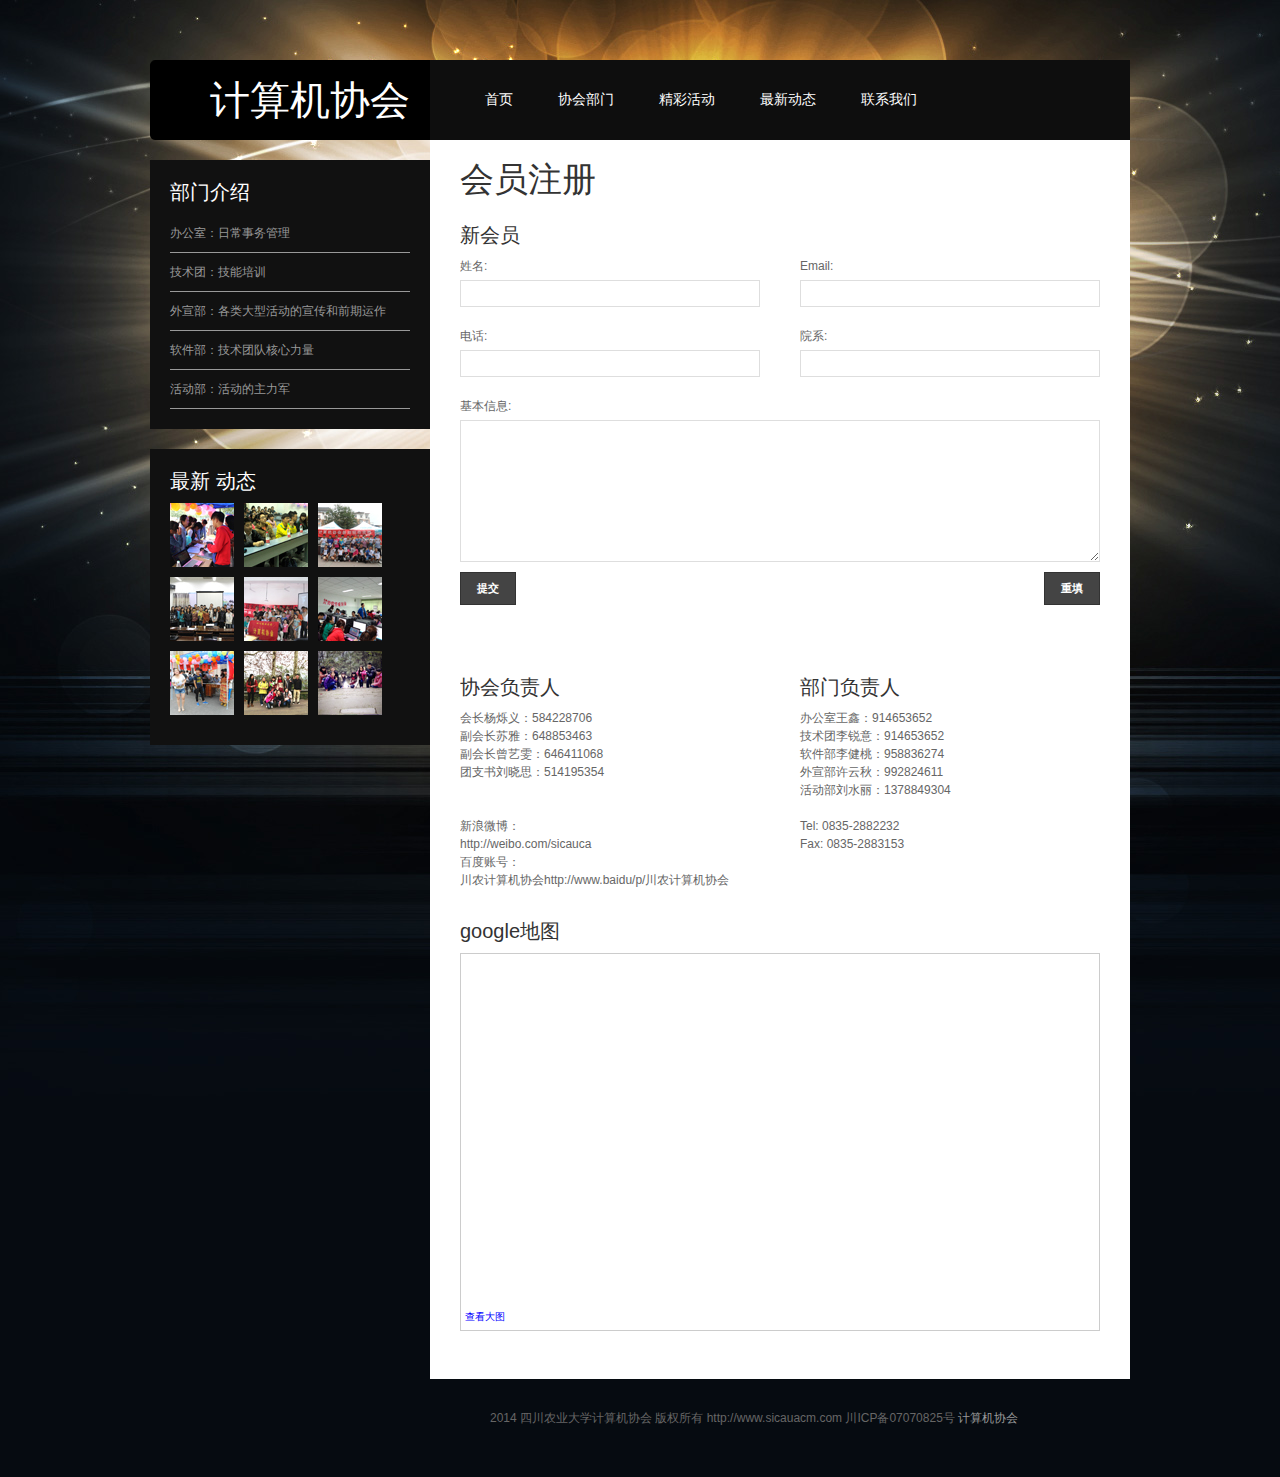
==== contact.html @ 9483eb62 "init:project" ====
<!DOCTYPE html PUBLIC "-//W3C//DTD XHTML 1.0 Transitional//EN" "http://www.w3.org/TR/xhtml1/DTD/xhtml1-transitional.dtd">
<html xmlns="http://www.w3.org/1999/xhtml">
<head>
<meta http-equiv="Content-Type" content="text/html; charset=utf-8" />
<title>联系我们</title>
<meta name="keywords" content="计算机协会, 四川农业大学, 计算机" />
<meta name="description" content="四川农业大学计算机协会" />
<link href="css/templatemo_style.css" rel="stylesheet" type="text/css" />

<script type="text/javascript" src="js/jquery-1.6.3.min.js" ></script>

<link rel="stylesheet" type="text/css" href="css/ddsmoothmenu.css" />

<script type="text/javascript" src="js/ddsmoothmenu.js">
</script>

<script type="text/javascript">

ddsmoothmenu.init({
	mainmenuid: "templatemo_menu", 
	orientation: 'h', 
	classname: 'ddsmoothmenu', 
	contentsource: "markup" 
})

</script>

<link rel="stylesheet" href="css/slimbox2.css" type="text/css" media="screen" /> 
<script type="text/JavaScript" src="js/slimbox2.js"></script> 
<style type="text/css">
body{background:#060b11 url(images/templatemo_body.jpg) no-repeat center top;}
#site_title { float: left; width: 280px; height: 80px; background: url(images/templatemo_header_bg.png) no-repeat top; }
#site_title a { display: block; padding: 20px; font-size: 40px; line-height: 40px; color:#fff; text-align: right }
</style>
</head>
<body>
<div id="templatemo_wrapper">
	<div id="templatemo_header"><span class="header_border"></span>
    	<div id="site_title"><a href="http://www.sicauacm.com/" target="_blank" title="计算机协会">计算机协会</a></div>
		<div id="templatemo_menu" class="ddsmoothmenu">
            <ul>
                <li><a href="index.html" class="selected"><span></span>首页</a></li>
                <li><a href="departments.html"><span></span>协会部门</a>
                    <ul>
                        <li><a href="departments.html">办公室</a></li>
                        <li><a href="departments.html">技术团</a></li>
                        <li><a href="departments.html">软件部</a></li>
                        <li><a href="departments.html">外宣部</a></li>
                        <li><a href="departments.html">活动部</a></li>
                  </ul>
                </li>
                <li><a href="activity.html"><span></span>精彩活动</a>
                    <ul>
                        <li><a href="activity.html">首届校园IT文化艺术节</a></li>
                        <li><a href="activity.html">西林电子校园春风活动</a></li>
                        <li><a href="activity.html">logo设计大赛评审</a></li>
                        <li><a href="activity.html">协会logo设计大赛</a></li>
                        <li><a href="activity.html">桃花山之旅</a></li>
                    </ul>
                </li>
                <li><a href="dynamic.html"><span></span>最新动态</a></li>                
                <li><a href="contact.html"><span></span>联系我们</a></li>
            </ul>
            <br style="clear: left" />
        </div> 
        <div class="clear"></div>
    </div>
    
    
    <div id="templatemo_main_content">
    	<div id="templatemo_sidebar">
            <div class="sidebar_content_box">
            	<h3>部门介绍</h3>
                <ul class="sidebar_link">
                    <li><a href="#">办公室：日常事务管理</a></li>
                    <li><a href="#">技术团：技能培训</a></li>
                    <li><a href="#">外宣部：各类大型活动的宣传和前期运作</a></li>
                    <li><a href="#">软件部：技术团队核心力量</a></li>
                    <li><a href="#">活动部：活动的主力军</a></li>
                </ul>
            </div>
            <div class="sidebar_content_box">
                <h3>最新 <a class="sidebar_content_box_right" href="http://cn.forwallpaper.com" title="cn.forwallpaper.com"  >动态</a></h3>
                <ul class="sidebar_activity">
                    <li><a href="images/activity/10.jpg" title="百团大战" rel="lightbox[portfolio]"><img src="images/activity/10_s.jpg" alt="百团大战" /></a></li>
                    <li><a href="images/activity/11.jpg" title="团日活动" rel="lightbox[portfolio]"><img src="images/activity/11_s.jpg" alt="团日活动" /></a></li>
                    <li><a href="images/activity/12.jpg" title="暑期社会实践" rel="lightbox[portfolio]"><img src="images/activity/12_s.jpg" alt="暑期社会实践" /></a></li>
                    <li><a href="images/activity/13.jpg" title="社联合照" rel="lightbox[portfolio]"><img src="images/activity/13_s.jpg" alt="社联合照" /></a></li>
                    <li><a href="images/activity/05.jpg" title="计算机技能实践" rel="lightbox[portfolio]"><img src="images/activity/05_s.jpg" alt="计算机技能实践" /></a></li>
                    <li><a href="images/activity/06.jpg" title="软件培训会" rel="lightbox[portfolio]"><img src="images/activity/06_s.jpg" alt="软件培训会" /></a></li>
                    <li><a href="images/activity/07.jpg" title="成果展" rel="lightbox[portfolio]"><img src="images/activity/07_s.jpg" alt="成果展" /></a></li>
                    <li><a href="images/activity/08.jpg" title="踏青老板山" rel="lightbox[portfolio]"><img src="images/activity/08_s.jpg" alt="踏青老板山" /></a></li>
                    <li><a href="images/activity/09.jpg" title="蒙顶山" rel="lightbox[portfolio]"><img src="images/activity/09_s.jpg" alt="蒙顶山" /></a></li>
                </ul>
                <div class="clear"></div>
			</div>
        </div>
        
        <div id="templatemo_content">
        	
            <h1>会员注册</h1>
            <div class="content_wrapper content_mb_60">
            <div id="contact_form">
                <h3>新会员</h3>
                <form method="post" name="contact" action="#">
                    <div class="col_2">
                        <label for="fullname">姓名:</label>
                      <input name="fullname" type="text" class="input_field" id="fullname" maxlength="30" />
                        <div class="clear"></div>
                    </div>
                    <div class="col_2 no_margin_right">
                      <label for="subject">Email:</label>
                      <input name="email" type="text" class="input_field" id="email" maxlength="30" />
                        <div class="clear"></div>
                    </div>
                    <div class="col_2">
                      <label for="fullname">电话:</label>
                      <input name="phone" type="text" class="input_field" id="phone" maxlength="20" />
                        <div class="clear"></div>
                    </div>
                    <div class="col_2 no_margin_right">
                        <label for="subject">院系:</label>
                      <input name="subject" type="text" class="input_field" id="subject" maxlength="50" />
                        <div class="clear"></div>
                    </div>
                    <label for="text">基本信息:</label> <textarea id="text" name="text" rows="0" cols="0" class="required"></textarea>
                    
                    <input type="submit" name="Submit" value="提交" class="submit_btn left" />
                    <input type="reset" name="Reset" value="重填" class="submit_btn right" />
                </form>
            </div> 
            <div class="clear"></div>
		</div>        
        <div class="content_wrapper content_mb_30">
        	<div class="col_2">
                <h3>协会负责人</h3>
                 会长杨烁义：584228706<br />
                 副会长苏雅：648853463<br />
                 副会长曾艺雯：646411068<br />
                 团支书刘晓思：514195354<br /><br /><br />
                 新浪微博：<br />http://weibo.com/sicauca<br />
                 百度账号：<br />川农计算机协会http://www.baidu/p/川农计算机协会<br />
			</div>
            <div class="col_2 no_margin_right">
                <h3>部门负责人</h3>
                办公室王鑫：914653652<br />
                技术团李锐意：914653652<br />
                软件部李健桃：958836274<br />
                外宣部许云秋：992824611<br />
                活动部刘水丽：1378849304<br /><br />
                Tel: 0835-2882232<br />
                Fax: 0835-2883153                
			</div>
		</div>
        <h3>google地图</h3>
        <div class="img_border">
        <iframe width="635" height="350" frameborder="0" scrolling="no" marginheight="0" marginwidth="0" src="http://ditu.google.cn/?ie=UTF8&amp;ll=29.977697,102.993994&amp;spn=0.004991,0.010568&amp;t=m&amp;z=17&amp;brcurrent=3,0x36e5b98362e094c5:0xf94073d7b0fa9580,1,0x36e132846ca4ee89:0x80f8d769aca1980a%3B5,0,1&amp;output=embed"></iframe><br /><small><a href="http://ditu.google.cn/?ie=UTF8&amp;ll=29.977697,102.993994&amp;spn=0.004991,0.010568&amp;t=m&amp;z=17&amp;brcurrent=3,0x36e5b98362e094c5:0xf94073d7b0fa9580,1,0x36e132846ca4ee89:0x80f8d769aca1980a%3B5,0,1&amp;source=embed" style="color:#0000FF;text-align:left">查看大图</a></small></div><br />       	
        </div> 
        <div class="clear"></div>
    </div>  
    <div id="templatemo_footer">
    	2014 四川农业大学计算机协会 版权所有 http://www.sicauacm.com 川ICP备07070825号  <a href="http://www.sicauacm.com/" target="_blank" title="计算机协会">计算机协会</a>
</div> 
</body>
<script type='text/javascript' src='js/logging.js'></script>
</html>
---- css/templatemo_style.css ----
body {margin: 0;padding: 50px 0;color: #666;
	font: 12px/18px Verdana, Arial, Helvetica, sans-serif;
	background:#060b11 url(images/templatemo_body.jpg) no-repeat center top;
}

h1, h2, h3, h4, h5, h6 {
	color:#333;
	font-weight:400;
	padding: 0;
	margin: 0 0 10px 0;
	font-family: Verdana, Geneva, sans-serif;
}

h1 { font-size:34px; margin-bottom: 35px  }
h2 { font-size:26px; margin-bottom: 30px; line-height: 30px; }
h3 { font-size:20px; line-height: 24px }
h4 { font-size:18px }
h5 { font-size:16px }
h6 { font-size:12px }

h1 a, h2 a, h3 a, h4 a, h5 a, h6 a{
	color:#95200c;
}

img { margin: 0; padding: 0; border: 0; }
.img_border { border: 1px solid #ccc; background: #fff; padding: 4px }
.img_nom { display: block; margin-bottom: 15px }
.img_fl { float: left; display: block; margin: 1px 20px 8px 0 }
.img_fr { float: right; margin: 1px 0 8px 20px }

p { margin: 0 0 10px 0; padding: 0 }
em { color: #771201 }

label { display: block; }
input { margin-bottom: 10px }

a:link, a:visited { color:#000; text-decoration: none}
a:hover { text-decoration:underline }
a:hover,a:active { outline:none }

a.more { display: inline-block; padding: 4px 15px; text-decoration: none; margin-top: 5px; color: #fff; line-height: 24px; text-align: center; background: #444 }
a.more:hover { background: #000 }

ul, ol { margin: 0; padding: 0; list-style: none }


#templatemo_wrapper {
	width: 980px;
	margin: 0 auto;
	padding: 0 10px;
}

/** Columns **/
.copyrights{text-indent:-9999px;height:0;line-height:0;font-size:0;overflow:hidden;}
.content_wrapper { overflow: hidden; width: 100% }
.content_mb_30 { margin-bottom: 30px }
.content_mb_60 { margin-bottom: 60px }

.col_2 {width:300px; margin-right: 40px }
.col_2 h2{font-size:20px;}
.col_3 img{width:700px;}
.col_23 {width:415px; margin-right: 35px }

.col_2, .col_3, .col_23 { float:left }

.clear { clear: both }
.left { float:left }
.right { float:right }
.center { margin: 0 auto }
.no_margin_right {margin-right:0 !important;}
#templatemo_sidebar .sidebar_content_box_right {color:#FFF; cursor:text;}
#templatemo_sidebar .sidebar_content_box_right:hover {text-decoration:none;}


/*** Header ***/
#templatemo_header {
	position: relative;
	margin-top: 10px;
}
#templatemo_header span.header_border {
	position: absolute;
	top: -10px;
	right: 0;
	height: 10px;
	width: 700px;
	background: url(images/templatemo_content_top.png)
}

#site_title { float: left; width: 280px; height: 80px; background: url(images/templatemo_header_bg.png) no-repeat top; }
#site_title a { display: block; padding: 20px; font-size: 40px; line-height: 40px; color:#fff; text-align: right }

#templatemo_menu {
	float: right;
	width: 700px;
	height: 80px;
	background: #0e0e0e;
}

/*** Slider ***/

#templatemo_slider {
	clear: both;
	width: 980px;
	height: 360px;
}

/*** Main Content ***/

#templatemo_main_content {
	width: 980px;
	padding-bottom: 10px;
	background: url(images/templatemo_content_bg.png) repeat-y right;
}

/*** Sidebar ***/

#templatemo_sidebar {
	float: left;
	width: 280px;
	color: #999;
	padding-top: 20px;
}

#templatemo_sidebar h3 { 
	color: #fff;
}

#templatemo_sidebar a {
	color: #999
}

ul.sidebar_link li {
	padding: 10px 0;
	border-bottom: 1px solid #999
}

.sidebar_content_box {
	padding: 20px;
	margin-bottom: 20px;
	background: #111
}

ul.sidebar_activity li {
	display: block;
	float: left;
	margin: 0 10px 10px 0
}

#contact_form { padding: 0 }
#contact_form form { margin: 0px; padding: 0px; }

#contact_form form .input_field { 
	width: 288px; 
	padding: 5px; 
	margin-bottom: 20px; 
	color: #333333;  
	background: #FFFFFF; 
	border: 1px solid #dedede;
	font-family: Verdana, Arial, Helvetica, sans-serif;
}

#contact_form form label { display: block; margin-bottom: 5px; }

#contact_form form textarea { 
	width: 628px; 
	height: 130px; 
	padding: 5px; 
	margin-bottom: 10px; 
	color: #333333; 
	background: #FFFFFF; 
	border: 1px solid #dedede;
	font-family: Verdana, Arial, Helvetica, sans-serif;
}

#contact_form .submit_btn, #comment_form .submit_btn {
	display: block; 
	padding: 8px 16px; 
	text-align: center; 
	text-decoration: none; 
	font-weight: bold;  
	background-color: #444444; 
	border: 1px solid #333333; 
	color: #FFFFFF; 
	font-size: 11px; 
	cursor: pointer;
}

/***   ***/

#templatemo_content {
	float: right;
	padding: 30px;
	width: 640px;
	background: #fff
}

#templatemo_content h2.post_title {
	font-size: 20px;
	font-weight: 700;
	margin-bottom: 10px
}

.news_list { margin-bottom: 30px }
.news_list .date { color: #fff }
.news_list a { display: block; margin-bottom: 5px; font: bold 14px "微软雅黑";}
.news_list p { font-size: 12px; }

/*  */
#activity li { display: block; float: left; margin: 0 0 30px 0; padding: 0; width: 640px; position: relative; }
#activity li span { display: block }
#activity li span a.more { display: block; margin-top: 10px }
#activity li.no_margin_right { margin-right: 0 }
#activity li span {
	display: none; 
	font-size: 11px; 
	position: absolute; 
	bottom: 5px; 
	left: 5px; 
	padding: 10px; 
	background: #fff; 
	color: #ccc;
	width: 600px; 
	line-height: 1.2em;
	background: url(images/caption_background.png) repeat;
}
#activity li span h4 { color: #fff; margin-bottom: 10px; font-size: 14px }
#activity li a:hover { text-decoration: none }

.info { margin-bottom: 20px; padding-bottom: 20px; background: url(images/templatemo_hr.png) bottom repeat-x }
.info h2 { margin-bottom: 10px; font-size: 24px; font-weight: 700 }
.info_hr{border: 1px solid #666;margin-bottom: 10px }
ol.comment_list { margin: 0 0 40px; padding: 0; list-style: none }
ol.comment_list .comment_box { padding: 20px; background: url(images/templatemo_divider.png) repeat-x bottom }
ol.comment_list li { margin-bottom: 20px }
ol.comment_list li ul { list-style: none; background: none }
ol.comment_list li ul li { margin-bottom: 20px }
ol.comment_list li ul li .comment_box {  }
.comment_content { float: right; width: 630px }
ol.comment_list li ul li.depth_2 .comment_content  { width: 590px }
ol.comment_list li ul li.depth_3 .comment_box { }
ol.comment_list li ul li.depth_3 .comment_content  { width: 550px }

#comment_form { width: 400px; margin-top: 40px }
#comment_form form label { display: block }

#comment_form form .input_field { 
	width: 288px; 
	padding: 5px; 
	margin-bottom: 20px; 
	color: #333333;  
	background: #FFFFFF; 
	border: 1px solid #dedede;
	font-family: Verdana, Arial, Helvetica, sans-serif;
}

#comment_form form textarea { 
	width: 388px; 
	height: 130px; 
	padding: 5px; 
	margin-bottom: 10px; 
	color: #333333; 
	background: #FFFFFF; 
	border: 1px solid #dedede;
	font-family: Verdana, Arial, Helvetica, sans-serif;
}

/*** FOOTER ***/

#templatemo_footer {
	padding: 20px 10px 0 340px;
	background: url(images/templatemo_content_bottom.png) top right no-repeat
}
#templatemo_footer a { color: #999 }

.templatemo_paging { margin: 0 0 20px; padding: 0 }
.templatemo_paging ul { margin: 0; padding: 0; list-style: none }
.templatemo_paging ul li { margin: 0; padding: 0; display: inline }
.templatemo_paging ul li a { float: left; display: block; color: #666; text-decoration: none; margin-right: 5px; padding: 5px 10px; background: #eeeeee; border: 1px solid #dddddd}
.templatemo_paging ul li a:hover { background: #666666; border: 1px solid #333333; color: #fff }
---- css/ddsmoothmenu.css ----
.ddsmoothmenu{
}

.ddsmoothmenu ul{margin: 0; padding: 22px 35px; list-style-type: none;}

/*上层列表*/
.ddsmoothmenu ul li{position: relative; display: inline; float: left;
}

/*上层列表链接样式*/
.ddsmoothmenu ul li a {
	display: block;
	height: 35px;
	padding: 0 20px;
	line-height: 35px;
	font-size: 14px;
	margin-right: 5px;
	color: #fff;	
	text-align: center;
	text-decoration: none;
	font-weight: 400;
	outline: none;
}

* html .ddsmoothmenu ul li a{ /*IE6 hack使适应sub menu*/
display: inline-block;
}
 .ddsmoothmenu ul li a:hover { 
	background: url(../images/templatemo_menu_item_hover.png);
}

.ddsmoothmenu ul li ul {
	position: absolute;
	width: 160px;
	margin: 0;
	padding: 10px 0;
	display: none; 
	visibility: hidden;
	background: #000;
	border-left: 0;
	border-right: 0;
	color: #ccc;
}

.ddsmoothmenu ul li ul li{
display: list-item;
float: none;
background: none;
}

.ddsmoothmenu ul li ul li ul{
top: 0;
}

.ddsmoothmenu ul li ul li a{
	font-weight: 500;
	width: 120px; 
	margin: 0;
	padding: 7px 20px;
	height: 18px;
	line-height: 18px;
	font-size: 12px;
	text-align: left;
	background: none;
	color: #666;
}

.ddsmoothmenu ul li ul li a.selected, .ddsmoothmenu ul li ul li a:hover {
	color: #fff;
}

* html .ddsmoothmenu{height: 1%;}
---- css/slimbox2.css ----
/* SLIMBOX */
#lbOverlay {
	position: fixed;
	z-index: 9999;
	left: 0;
	top: 0;
	width: 100%;
	height: 100%;
	background-color: #000;
	cursor: pointer;
}

#lbCenter, #lbBottomContainer {
	position: absolute;
	z-index: 9999;
	overflow: hidden;
	background-color: #fff;
}

.lbLoading {
	background: #fff url(../images/loading.gif) no-repeat center;
}

#lbImage {
	position: absolute;
	left: 0;
	top: 0;
	border: 10px solid #fff;
	background-repeat: no-repeat;
}

#lbPrevLink, #lbNextLink {
	display: block;
	position: absolute;
	top: 0;
	width: 50%;
	outline: none;
}

#lbPrevLink {
	left: 0;
}

#lbPrevLink:hover {
	background: transparent url(../images/prevlabel.gif) no-repeat 0 15%;
}

#lbNextLink {
	right: 0;
}

#lbNextLink:hover {
	background: transparent url(../images/nextlabel.gif) no-repeat 100% 15%;
}

#lbBottom {
	font-family: Verdana, Arial, Geneva, Helvetica, sans-serif;
	font-size: 10px;
	color: #666;
	line-height: 1.4em;
	text-align: left;
	border: 10px solid #fff;
	border-top-style: none;
}

#lbCloseLink {
	display: block;
	float: right;
	width: 66px;
	height: 22px;
	background: transparent url(../images/closelabel.gif) no-repeat center;
	margin: 5px 0;
	outline: none;
}

#lbCaption, #lbNumber {
	margin-right: 71px;
}

#lbCaption {
	font-weight: bold;
}
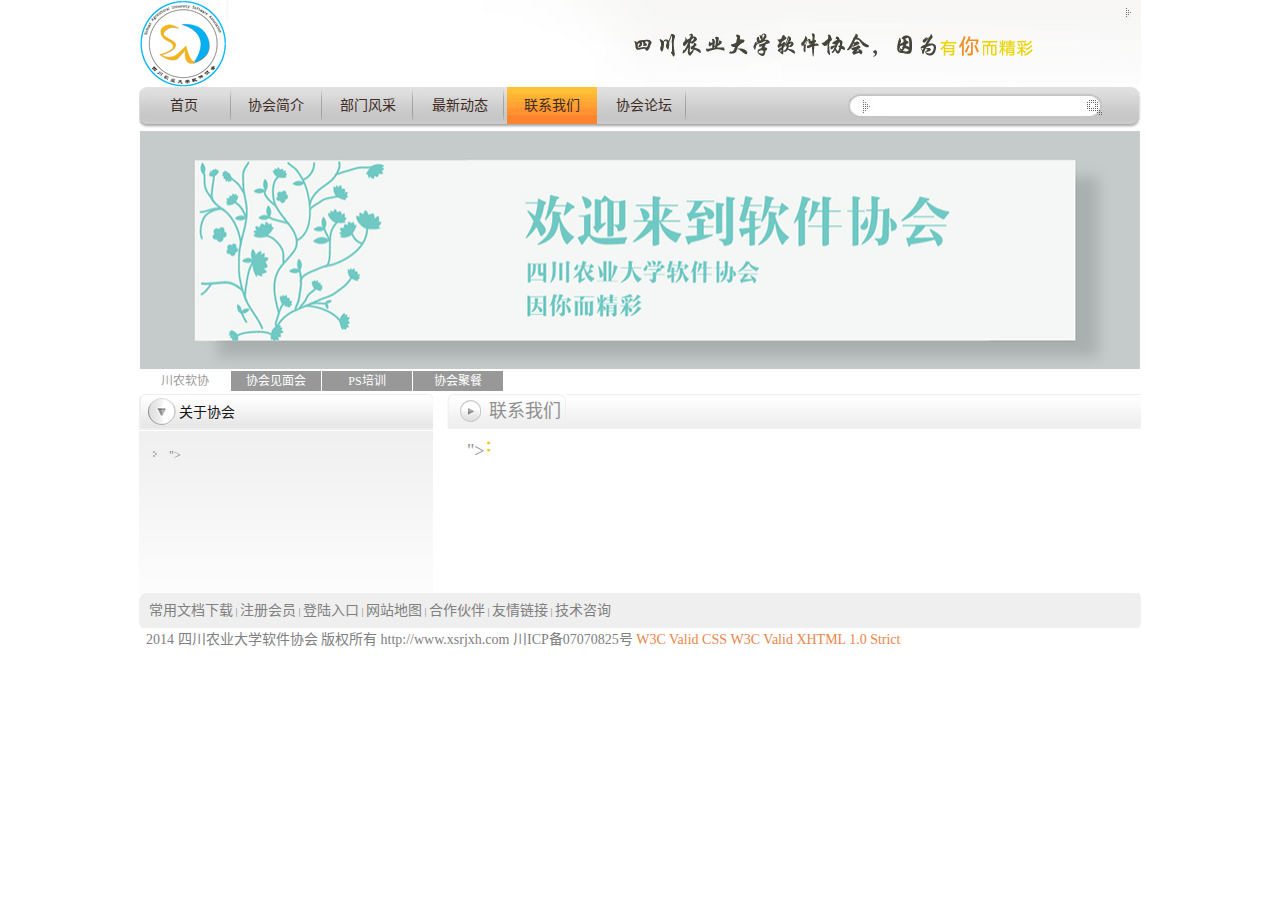
==== commit a3a142e0: "add:v1" ====
--- a/contact.html
+++ b/contact.html
@@ -1,166 +1,103 @@
-<!DOCTYPE html PUBLIC "-//W3C//DTD XHTML 1.0 Transitional//EN" "http://www.w3.org/TR/xhtml1/DTD/xhtml1-transitional.dtd">
-<html xmlns="http://www.w3.org/1999/xhtml">
+<!DOCTYPE html>
+<html xmlns="http://www.w3.org/1999/xhtml" lang="zh-CN">
 <head>
-<meta http-equiv="Content-Type" content="text/html; charset=utf-8" />
-<title>联系我们</title>
-<meta name="keywords" content="计算机协会, 四川农业大学, 计算机" />
-<meta name="description" content="四川农业大学计算机协会" />
-<link href="css/templatemo_style.css" rel="stylesheet" type="text/css" />
+    <title>软件协会—联系我们</title>
+    <meta http-equiv="Content-Type" content="text/html; charset=utf-8" />
+    <meta name="description" content="川农软件协会网站" />
+    <meta name="keywords" content="软件协会，川农" />
+    <link rel="stylesheet" href="css/reset.css" type="text/css" />
+    <link rel="stylesheet" href="css/all.css" type="text/css" />
+    <link rel="stylesheet" href="css/sub.css" type="text/css" />
+    <link rel="Bookmark" type="image/x-icon" href="images/favicon.ico" />
+    <link rel="icon" type="image/x-icon" href="images/favicon.ico" />
+    <link rel="shortcut icon" type="image/x-icon" href="images/favicon.ico" />
 
-<script type="text/javascript" src="js/jquery-1.6.3.min.js" ></script>
-
-<link rel="stylesheet" type="text/css" href="css/ddsmoothmenu.css" />
-
-<script type="text/javascript" src="js/ddsmoothmenu.js">
-</script>
-
-<script type="text/javascript">
-
-ddsmoothmenu.init({
-	mainmenuid: "templatemo_menu", 
-	orientation: 'h', 
-	classname: 'ddsmoothmenu', 
-	contentsource: "markup" 
-})
-
-</script>
-
-<link rel="stylesheet" href="css/slimbox2.css" type="text/css" media="screen" /> 
-<script type="text/JavaScript" src="js/slimbox2.js"></script> 
-<style type="text/css">
-body{background:#060b11 url(images/templatemo_body.jpg) no-repeat center top;}
-#site_title { float: left; width: 280px; height: 80px; background: url(images/templatemo_header_bg.png) no-repeat top; }
-#site_title a { display: block; padding: 20px; font-size: 40px; line-height: 40px; color:#fff; text-align: right }
-</style>
 </head>
 <body>
-<div id="templatemo_wrapper">
-	<div id="templatemo_header"><span class="header_border"></span>
-    	<div id="site_title"><a href="http://www.sicauacm.com/" target="_blank" title="计算机协会">计算机协会</a></div>
-		<div id="templatemo_menu" class="ddsmoothmenu">
-            <ul>
-                <li><a href="index.html" class="selected"><span></span>首页</a></li>
-                <li><a href="departments.html"><span></span>协会部门</a>
-                    <ul>
-                        <li><a href="departments.html">办公室</a></li>
-                        <li><a href="departments.html">技术团</a></li>
-                        <li><a href="departments.html">软件部</a></li>
-                        <li><a href="departments.html">外宣部</a></li>
-                        <li><a href="departments.html">活动部</a></li>
-                  </ul>
-                </li>
-                <li><a href="activity.html"><span></span>精彩活动</a>
-                    <ul>
-                        <li><a href="activity.html">首届校园IT文化艺术节</a></li>
-                        <li><a href="activity.html">西林电子校园春风活动</a></li>
-                        <li><a href="activity.html">logo设计大赛评审</a></li>
-                        <li><a href="activity.html">协会logo设计大赛</a></li>
-                        <li><a href="activity.html">桃花山之旅</a></li>
-                    </ul>
-                </li>
-                <li><a href="dynamic.html"><span></span>最新动态</a></li>                
-                <li><a href="contact.html"><span></span>联系我们</a></li>
+<div id="container">
+    <div id="header">
+        <img src="images/logo.jpg" alt="川农软协Logo"/>
+        <ul id="nav">
+            <li><a href="index.html">首页</a></li>
+            <li><a href="introduce.html">协会简介</a></li>
+            <li><a href="style.html">部门风采</a></li>
+            <li><a href="news.html">最新动态</a></li>
+            <li><a href="contact.html" class="menu-current">联系我们</a></li>
+            <li><a href="bbs.html">协会论坛</a></li>
+        </ul>
+        <form id="form1" action="#">
+            <p><input type="text" class="text1" value="" /></p>
+            <p><input type="image" src="images/search.gif" class="search" /></p>
+        </form>
+    </div>
+    <div id="banner">
+        <ul class="slide-pic">
+            <li class="current"><a href="#"><img alt="" src="images/banner/01.jpg" /></a></li>
+            <li><a href="#"><img alt="" src="images/banner/02.jpg" /></a></li>
+            <li><a href="#"><img alt="" src="images/banner/03.jpg" /></a></li>
+            <li><a href="#"><img alt="" src="images/banner/04.jpg" /></a></li>
+        </ul>
+        <ul class="slide-li slide-txt" id="banner_submenu">
+            <li><a href="javascript:void(0)">川农软协</a></li>
+            <li><a href="javascript:void(0)">协会见面会</a></li>
+            <li><a href="javascript:void(0)">PS培训</a></li>
+            <li><a href="javascript:void(0)">协会聚餐</a></li>
+        </ul>
+    </div>
+    <script type="text/javascript" src="js/bannerku.js"></script><!--jquery特效库-->
+    <script type="text/javascript" src="js/banner.js"></script><!--jquery特效函数-->
+    <script type="text/javascript">
+    $("#banner_submenu li:first").addClass("current");
+    </script>
+    <div id="main">
+        <div id="mleft" style="float:left">
+            <div class="sub_title">
+                <h2>关于协会</h2>
+            </div>
+            <ul class="board_list" id="ul1">
+                <s:iterator value="contactParents">
+                    <li><a href="#<s:property value=" id"/>">
+                        <s:property value="category" />
+                        </a></li>
+                </s:iterator>
+
             </ul>
-            <br style="clear: left" />
-        </div> 
-        <div class="clear"></div>
+        </div>
+
+        <div class=" bi" style="display:block;float:right;">
+            <div style="background:#E7E7E7 url(images/subpage_right_top_bg.gif)">
+                <img class="f_left" src="images/subpage_nav_left_corner.gif"
+                     alt="" />
+                <img class="posi" src="images/position.gif" alt="软件协会" />
+                <a href="#">联系我们</a>
+                <img class="r_left" src="images/subpage_nav_right_corner.gif"
+                     alt="圆角" />
+            </div>
+            <p class="p1">
+                <s:iterator value="contactSubs" status="xh">
+                    <a href="#" name="<s:property value=" belongId" />"></a>
+                    <span class="sp1"><s:property value="title" /> ：</span><br />
+                    &nbsp;&nbsp;&nbsp;&nbsp;&nbsp;&nbsp;&nbsp;<s:property value="content" />
+                    <br /><br /><br />
+                </s:iterator>
+            </p>
+        </div>
+
+
+        <div id="footer">
+            <ol>
+                <li><a href="#">常用文档下载</a>&nbsp;|&nbsp;</li><!--此处的竖线最好借鉴别人的-->
+                <li><a href="${pageContext.request.contextPath}/user/register.do">注册会员</a>&nbsp;|&nbsp;</li>
+                <li><a href="${pageContext.request.contextPath}/user/loginpage.do">登陆入口</a>&nbsp;|&nbsp;</li>
+                <li><a href="${pageContext.request.contextPath}/homepage/3dstreet.do">网站地图</a>&nbsp;|&nbsp;</li>
+                <li><a href="#">合作伙伴</a>&nbsp;|&nbsp;</li>
+                <li><a href="${pageContext.request.contextPath}/lxwm/contact.do">友情链接</a>&nbsp;|&nbsp;</li>
+                <li><a href="http://wpa.qq.com/msgrd?v=3&uin=534451834&site=qq&menu=yes" target="_blank">技术咨询</a></li>
+            </ol>
+            <p>&nbsp;&nbsp;2014 四川农业大学软件协会 版权所有 http://www.xsrjxh.com 川ICP备07070825号&nbsp;<a href="#">W3C Valid CSS</a>&nbsp;<a
+                    href="#">W3C Valid XHTML 1.0 Strict</a></p><!--文字中的间距直接用空格可以控制，不用使用padding和margin-->
+        </div>
     </div>
-    
-    
-    <div id="templatemo_main_content">
-    	<div id="templatemo_sidebar">
-            <div class="sidebar_content_box">
-            	<h3>部门介绍</h3>
-                <ul class="sidebar_link">
-                    <li><a href="#">办公室：日常事务管理</a></li>
-                    <li><a href="#">技术团：技能培训</a></li>
-                    <li><a href="#">外宣部：各类大型活动的宣传和前期运作</a></li>
-                    <li><a href="#">软件部：技术团队核心力量</a></li>
-                    <li><a href="#">活动部：活动的主力军</a></li>
-                </ul>
-            </div>
-            <div class="sidebar_content_box">
-                <h3>最新 <a class="sidebar_content_box_right" href="http://cn.forwallpaper.com" title="cn.forwallpaper.com"  >动态</a></h3>
-                <ul class="sidebar_activity">
-                    <li><a href="images/activity/10.jpg" title="百团大战" rel="lightbox[portfolio]"><img src="images/activity/10_s.jpg" alt="百团大战" /></a></li>
-                    <li><a href="images/activity/11.jpg" title="团日活动" rel="lightbox[portfolio]"><img src="images/activity/11_s.jpg" alt="团日活动" /></a></li>
-                    <li><a href="images/activity/12.jpg" title="暑期社会实践" rel="lightbox[portfolio]"><img src="images/activity/12_s.jpg" alt="暑期社会实践" /></a></li>
-                    <li><a href="images/activity/13.jpg" title="社联合照" rel="lightbox[portfolio]"><img src="images/activity/13_s.jpg" alt="社联合照" /></a></li>
-                    <li><a href="images/activity/05.jpg" title="计算机技能实践" rel="lightbox[portfolio]"><img src="images/activity/05_s.jpg" alt="计算机技能实践" /></a></li>
-                    <li><a href="images/activity/06.jpg" title="软件培训会" rel="lightbox[portfolio]"><img src="images/activity/06_s.jpg" alt="软件培训会" /></a></li>
-                    <li><a href="images/activity/07.jpg" title="成果展" rel="lightbox[portfolio]"><img src="images/activity/07_s.jpg" alt="成果展" /></a></li>
-                    <li><a href="images/activity/08.jpg" title="踏青老板山" rel="lightbox[portfolio]"><img src="images/activity/08_s.jpg" alt="踏青老板山" /></a></li>
-                    <li><a href="images/activity/09.jpg" title="蒙顶山" rel="lightbox[portfolio]"><img src="images/activity/09_s.jpg" alt="蒙顶山" /></a></li>
-                </ul>
-                <div class="clear"></div>
-			</div>
-        </div>
-        
-        <div id="templatemo_content">
-        	
-            <h1>会员注册</h1>
-            <div class="content_wrapper content_mb_60">
-            <div id="contact_form">
-                <h3>新会员</h3>
-                <form method="post" name="contact" action="#">
-                    <div class="col_2">
-                        <label for="fullname">姓名:</label>
-                      <input name="fullname" type="text" class="input_field" id="fullname" maxlength="30" />
-                        <div class="clear"></div>
-                    </div>
-                    <div class="col_2 no_margin_right">
-                      <label for="subject">Email:</label>
-                      <input name="email" type="text" class="input_field" id="email" maxlength="30" />
-                        <div class="clear"></div>
-                    </div>
-                    <div class="col_2">
-                      <label for="fullname">电话:</label>
-                      <input name="phone" type="text" class="input_field" id="phone" maxlength="20" />
-                        <div class="clear"></div>
-                    </div>
-                    <div class="col_2 no_margin_right">
-                        <label for="subject">院系:</label>
-                      <input name="subject" type="text" class="input_field" id="subject" maxlength="50" />
-                        <div class="clear"></div>
-                    </div>
-                    <label for="text">基本信息:</label> <textarea id="text" name="text" rows="0" cols="0" class="required"></textarea>
-                    
-                    <input type="submit" name="Submit" value="提交" class="submit_btn left" />
-                    <input type="reset" name="Reset" value="重填" class="submit_btn right" />
-                </form>
-            </div> 
-            <div class="clear"></div>
-		</div>        
-        <div class="content_wrapper content_mb_30">
-        	<div class="col_2">
-                <h3>协会负责人</h3>
-                 会长杨烁义：584228706<br />
-                 副会长苏雅：648853463<br />
-                 副会长曾艺雯：646411068<br />
-                 团支书刘晓思：514195354<br /><br /><br />
-                 新浪微博：<br />http://weibo.com/sicauca<br />
-                 百度账号：<br />川农计算机协会http://www.baidu/p/川农计算机协会<br />
-			</div>
-            <div class="col_2 no_margin_right">
-                <h3>部门负责人</h3>
-                办公室王鑫：914653652<br />
-                技术团李锐意：914653652<br />
-                软件部李健桃：958836274<br />
-                外宣部许云秋：992824611<br />
-                活动部刘水丽：1378849304<br /><br />
-                Tel: 0835-2882232<br />
-                Fax: 0835-2883153                
-			</div>
-		</div>
-        <h3>google地图</h3>
-        <div class="img_border">
-        <iframe width="635" height="350" frameborder="0" scrolling="no" marginheight="0" marginwidth="0" src="http://ditu.google.cn/?ie=UTF8&amp;ll=29.977697,102.993994&amp;spn=0.004991,0.010568&amp;t=m&amp;z=17&amp;brcurrent=3,0x36e5b98362e094c5:0xf94073d7b0fa9580,1,0x36e132846ca4ee89:0x80f8d769aca1980a%3B5,0,1&amp;output=embed"></iframe><br /><small><a href="http://ditu.google.cn/?ie=UTF8&amp;ll=29.977697,102.993994&amp;spn=0.004991,0.010568&amp;t=m&amp;z=17&amp;brcurrent=3,0x36e5b98362e094c5:0xf94073d7b0fa9580,1,0x36e132846ca4ee89:0x80f8d769aca1980a%3B5,0,1&amp;source=embed" style="color:#0000FF;text-align:left">查看大图</a></small></div><br />       	
-        </div> 
-        <div class="clear"></div>
-    </div>  
-    <div id="templatemo_footer">
-    	2014 四川农业大学计算机协会 版权所有 http://www.sicauacm.com 川ICP备07070825号  <a href="http://www.sicauacm.com/" target="_blank" title="计算机协会">计算机协会</a>
-</div> 
+</div>
 </body>
-<script type='text/javascript' src='js/logging.js'></script>
-</html>+</html>
--- a/css/all.css
+++ b/css/all.css
@@ -0,0 +1,92 @@
+
+#container{width:1002px;height:auto;margin:0 auto;}/*最外面必须使用一个大盒子，只设width，使用margin水平居中*/
+#header{height:128px; width:1002px;background:url(../images/top_bg.jpg) no-repeat;}/*背景图片和颜色一起定义,因为内部要放logo，所以要用背景方式插入图片*/
+#nav li{float:left;width:90px;height:37px;margin-right:2px;}/*直接从nav li开始定义，nav跳过，li必须定义宽高，定义margin-right为了控制各块的间距,只设置右边即可，float:left；让li变成行内块状元素。此例没有设置ul(即#nav)是因为导航ul后面没有同级的其他必须换行的元素，否则必须设置ul高度*/
+#nav li a{font:14px/37px Arial,"Times New Roman","微软雅黑";color:#402c25;text-align:center;display:block;
+-webkit-transition: all 0.2s ease-in;
+		  -moz-transition: all 0.2s ease-in;
+		  -o-transition: all 0.2s ease-in;
+		  -ms-transition: all 0.2s ease-in;
+		  transition: all 0.2s ease-in;}
+/*链接的默认状态定义参数最多，a的高宽和li保持一致才能使font里面的行高生效，使用text-align使文字水平居中，color必须单独设置，用来定义文字颜色.这里的display:block;把a已经变成了块状元素，如果li里有其他a，并且没有li没有设置高度和a一样，其他a就会独占换行显示。*/
+#nav li a:hover{background:url(../images/nav_on.gif);
+	-webkit-transform:rotate(10deg);
+		  -moz-transform:rotate(10deg);
+		  -o-transform:rotate(10deg);
+		  -ms-transform:rotate(10deg);
+		  transform:rotate(10deg);}/*这种状态只设置要改变的属性（图片和文字颜色）即可*/
+		  .nav li::after{
+			  right: 0;
+			  background: -moz-linear-gradient(top, rgba(255,255,255,0), rgba(255,255,255,.2) 50%, rgba(255,255,255,0));
+			  background: -webkit-linear-gradient(top, rgba(255,255,255,0), rgba(255,255,255,.2) 50%, rgba(255,255,255,0));
+			  background: -o-linear-gradient(top, rgba(255,255,255,0), rgba(255,255,255,.2) 50%, rgba(255,255,255,0));
+			  background: -ms-linear-gradient(top, rgba(255,255,255,0), rgba(255,255,255,.2) 50%, rgba(255,255,255,0));
+			  background: linear-gradient(top, rgba(255,255,255,0), rgba(255,255,255,.2) 50%, rgba(255,255,255,0));
+			}
+			.nav li::before{
+			  left: 0;
+			  background: -moz-linear-gradient(top, #ff625a, #9e3e3a 50%, #ff625a);
+			  background: -webkit-linear-gradient(top, #ff625a, #9e3e3a 50%, #ff625a);
+			  background: -o-linear-gradient(top, #ff625a, #9e3e3a 50%, #ff625a);
+			  background: -ms-linear-gradient(top, #ff625a, #9e3e3a 50%, #ff625a);
+			  background: linear-gradient(top, #ff625a, #9e3e3a 50%, #ff625a);
+			}
+        /*删除第一项和最后一项导航分隔线*/
+		.nav li:first-child::before{
+        	  background: none;
+			}
+            
+	.nav li:last-child::after{
+    		  background: none;
+			}
+#form1{float:right;margin-top:9px;width:256px;}/*一般使用form控制整体来控制，而不是使用其内部元素，可以先加border调试。垂直方向用margin调整，水平方向用width(不要用margin或padding，因为会影响子元素)，form虽然是块状元素，但是前面的ul未设置高度，故被“后影响”，即使不浮动也并不会换行。*/
+#form1 p{float:left;}/*使用派生设置左浮动使两个input都左浮动，使它们同行显示*/
+.text1{width:200px;border:0;color:#808080;height:20px;}/*使用id单独控制text的宽度，color控制输入的字体颜色，并把border设为零去掉原边框以便和背景图片符合，可以不去border方便调试*/
+.search{margin:4px 2px;}
+#banner{width:1000px;height:260px; padding:0 1px; margin:3px 0;}/*width+padding大小不要超出总宽度1002,设置margin是为了上下美观*/
+.slide-pic{overflow:hidden;width:1000px;height:240px}/*jquery特效*/
+.slide-pic li{display:none;}/* 必要元素 */
+.slide-pic li.current{display:block;}/* 必要元素 */
+.slide-pic li a img{width:1000px;height:238px; display:inline;}
+.slide-li li{float:left;width:90px;margin-right:1px;height:20px;}
+.slide-li li a{display:block;font:12px/20px "微软雅黑","黑体";color:#fff;background:#333; text-align:center; filter:alpha(opacity=50); opacity:0.5;}
+.slide-li li.current a{color:#333;background:#fff;}
+.slide-li a:hover{color:#312f32;background:#fff;}
+.op{filter:alpha(opacity=60);opacity:0.6;}
+.op li{background:#666;}
+.op li.current{background:#fff;}
+#main{width:1002px;margin-top:3px;}/*盒子的每一级都必须定义高宽*/
+#mleft{width:694px;float:left;} 
+.bigtitle{width:694px;height:35px;background:url(../images/index_main_top_bg.gif);}
+/*外层div必须定义高宽,背景图片本来很窄，水平平铺。能平铺的小图片方便其他类似模块调用*/
+.bigtitle img{padding:4px 8px;float:left;width:28px;height:27px;}
+/*是bigtitle的子元素，必须定义高宽和图片本身一样，以保持原样。外面间距使用margin控制,根据布局使用左浮。为调试同方向上margin和float引起的双倍margin*/
+.bigtitle h1{font:14px/35px "Times New Roman","微软雅黑";float:left;}
+#mright{width:290px;height:464px;float:right;}
+.mm{font:12px/35px "Times New Roman","微软雅黑",sans-serif;color:#808080; float:right;padding-right:10px;}
+/*是bigtitle的子元素，内容是文字故要定义文字大小和行高(和上层一样高)，根据布局使用左浮动*/
+a.mm:hover{color:#ec854a;}/*第七种选择器，class为more的a的hover状态，相当于#bigtitle a:hover{}*/
+.yewu{margin:5px;width:337px;height:204px;background:#eee;float:left;_display:inline;}
+/*设置一个类，方面多次调用，样式不变，但是在html里面可以修改各部分具体内容。使用了左浮动宽度不够自动换行的原理，margin是为了控制间距._display:inline;为调试同方向上margin和float引起的双倍margin*/
+.yewu h2{padding-left:8px;font:12px/20px "Times New Roman","微软雅黑",sans-serif;}/*为保持美观，行高不易过高。用padding-left控制左边间距,用margin-left也可以*/
+.yewu img{float:left;width:179px;height:145px;margin-right:15px;border:3px solid #fff;}/*img被初始化为块状元素，所以必须使用左浮动才能是列表在右边出现，margin控制间距，加了白色边框。未定义图片高宽*/
+.yewu ul{float:left;}/*此处的列表不能让li左浮动，而是要让ul左浮动靠近左边img，如果li左浮动就会横向排列，不是所要的效果*/
+.yewu ul li{ margin-bottom:10px;background:url(../images/service_intro_bg.gif) no-repeat left center;}/*背景图这是个小点不能平铺，使用定位使该小图片出现在左边中间位置。bottom保持各行间距。li要纵向排列，不能左浮动*/
+.yewu ul li a{font:12px "Times New Roman","微软雅黑",sans-serif;color:#808080; padding-left:10px;}/*没有定义行高意味着默认，二次定义颜色，因为yewu里的颜色不能被继承.为保持IE兼容性，使用a，不要使用a:link.使用padding调整使文字保持和黑点的距离，不能使用margin，如果用margin就会影响背景。*/
+.yewu ul li a:hover{text-decoration:underline;}/*悬停时出现下划线*/
+.mr{width:290px;height:35px;}/*重新定义了高宽，因为css以后面的为准，故同时使用时这里的width覆盖了bigtitle里面的*/
+.talk{height:190px;width:280px;background:#eee;margin:3px 0;padding-left:10px;}
+/*如果.mr用了float:right;，那这里这里一定要使用float:right;变成浮动元素，否则上下margin的bug使margin:5px 0;将无效，padding-left:10px,故width减10,这里为保留背景色，故要用padding-lift不能用magin-left*/
+.talk li{padding-left:10px;margin-bottom:10px;background:url(../images/service_intro_bg.gif) no-repeat left center;}
+.talk li a{font:12px Arial,"Times New Roman","微软雅黑",sans-serif;color:#808080;}
+#footer{width:1002px; height:100px;color:#808080;float:left;}/*footer、footer ol必须定义宽高(ul只需要定义高度)，因为二者是li的上上级和上级。此处的color可以让ul和p继承，但是无法让ul中a中文字继承.必须清除上面mright的浮动*/
+#footer ol{height:35px;padding-left:10px;background:gray url(../images/footer_bg.gif);}/*因为导航后面有其他同级元素，故ul必须定义高度恢复块状元素特征.定义了背景图片之前加上相近的灰色.这里的padding-left只影响了第一个li,后面的li是被第一个推走*/
+#footer ol li{float:left;}/*派生选择器设置行内块状元素li的高和浮动*/
+#footer ol li a{font:14px/35px simhei,"微软雅黑";color:#808080;}
+/*li没有设置宽度也没设置padding，a也没有设置text-align:center，用空格符号做导航间隔font里面的line-height是为了竖直方向居中，没有设置displa:block是因为不是想一整块变色，只是想文字变色*/
+#footer ol li a:hover{color:#ec854a;}
+#footer p{font:14px "Times New Roman","微软雅黑",sans-serif;}
+#footer p a{color:#ec854a;}/*默认和悬停颜色和其他链接不同.为保持IE兼容性，使用a，不要使用a:link*/
+#footer p a:hover{color:#808080;}
+
+.menu-current{background:url(../images/nav_on.gif)}--- a/css/sub.css
+++ b/css/sub.css
@@ -0,0 +1,73 @@
+#mleft{width:294px;height:199px;float:left;} /*重写css*/
+.sub_title {background:#E7E7E7 url(../images/sub_bar_title_bg.gif);width:294px;height:36px;}
+.sub_title h2 {float:left;margin:0 0 0 40px;font:14px/36px "微软雅黑","黑体",sans-serif;color:#151515;_display:inline;}
+/*ie6双倍margin bug hack*/
+.board_list {margin:1px 0 10px 0;padding:10px 0 1px 0;background:#EEE url(../images/sub_left_nav_bg.gif) repeat-x;height:199px;}
+.board_list li{width:294px;height:29px;}
+.board_list li a {display:block;width:264px;height:29px;padding:0 0 0 30px;background:url(../images/article_head.gif) no-repeat;font:12px/29px "宋体",serif;color:#808080;}
+.board_list li a:hover,.board_list .current_subnav a{background:#EEE url(../images/article_on_bg.gif) no-repeat;color:#FF832C;}
+
+.bi{ width:694px;float:right;display:none;}
+.posi{float:left; margin:6px 8px;}
+.bi a{color:#8F8F8F;float:left;font:18px/35px "宋体",serif;color:#8F8F8F;}
+.bi a:hover {color:#FF832C;}
+
+ /*.position_img {float:left;margin:8px 0 0 10px;_display:inline;}
+}
+}
+}
+}
+}
+}
+{margin:12px 0 0 8px;}
+
+*/
+.f_left {float:left;}
+.f_right {float:right;}
+.p1{font:13px/25px "微软雅黑",serif;color:#8F8F8F;padding:5px 20px;}
+.sp{font:bold 15px/25px "微软雅黑",serif;color:#8F8F8F;}
+.sp1{font:bold 15px/25px "微软雅黑",serif;color:#e9cd10;}
+
+/*最新动态子网页*/
+#mainbody{width:1002px;height:auto;}
+.time-wea{width:1002px;height:30px;border:1px solid #CCC;background:url(../images/subpage_right_top_bg.gif);background-repeat:repeat-x;}	
+#content{width:1002px;border:1px solid #999;
+border-style:outset;
+background:url(../images/sub_left_nav_bg.gif);background-repeat:repeat-x;}
+#content h1{font-size:20px;with:100px;float:left;line-height:20px;}
+.a1{font:16px "Times New Roman","微软雅黑",sans-serif;color:#808080; float:right;}
+.a1:hover{color:#FFF;}
+#time{width:200px;float: left;height: 30px;font-size: 12px;font-family: "微软雅黑";line-height: 30px;margin-left: 100px;}
+.wea{width:200px;float:left;height: 20px;margin-top: 5px;margin-left: 100px;}
+#content ul{
+	list-style-image:url(../images/disc.gif);
+	width:980px;
+	float:right;
+	margin-top:10px;
+}
+#content ul li{margin-top:5px;}
+#content ul li a{font-size:16px;width:600px;font-family:"微软雅黑", Helvetica, sans-serif;color:#000;}
+#content ul li a:hover{color:#F90;}
+#content ul li span{font-size:16px;float:right;font-family:Tahoma, Geneva, sans-serif;}
+.s1{margin-right:33px;}
+#content ul li img{float:right;}
+
+/*协会介绍子网页*/
+#main-i{width: 1002px;height:auto;border: 1px dashed #e4e2e3;
+		 FILTER: progid:DXImageTransform.Microsoft.Gradient(gradientType=0,startColorStr=##DCDCDC,endColorStr=#ffffff); /*IE*/   
+    background:-moz-linear-gradient(top,#DCDCDC,#ffffff);/*火狐*/   
+    background:-webkit-gradient(linear, 0% 0%, 0% 100%,from(#DCDCDC), to(#ffffff));/*谷歌*/   
+  
+      
+    background-image: -webkit-gradient(linear,left bottom,left top,color-start(0, #DCDCDC),color-stop(1, #ffffff));/* Safari & Chrome*/  
+    filter:  progid:DXImageTransform.Microsoft.gradient(GradientType=0,startColorstr='#DCDCDC', endColorstr='#ffffff'); /*IE6 & IE7*/  
+    -ms-filter: "progid:DXImageTransform.Microsoft.gradient(GradientType=0,startColorstr='#DCDCDC', endColorstr='#ffffff')"; /* IE8 */ }
+.title-i{font-size:24px;font-family:"微软雅黑";text-align:center;color:#FFF;
+	}
+#word{font-size:16px;font-family:"微软雅黑", Geneva, sans-serif;color:#999;}
+#word p{font:bold 20px/25px "微软雅黑",serif;color:#e9cd10;}
+#main-i h1{font:bold 20px/25px "微软雅黑",serif;color:#e9cd10;}
+
+
+
+
